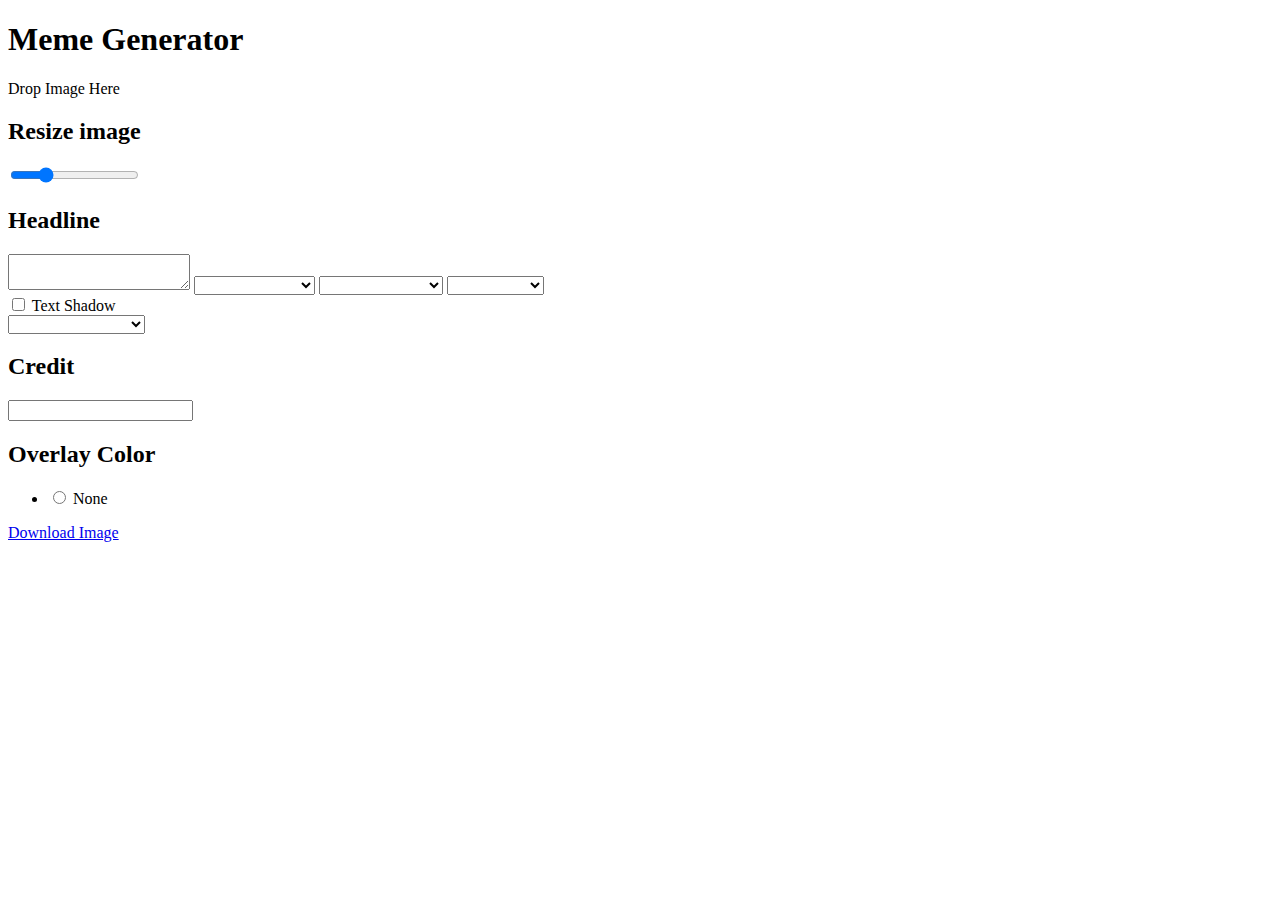
==== build-poynter/index.html @ 76e8a1e7 "created static build for hosting" ====
<!doctype html>
<html>
  <head>
    <meta charset="utf-8">
<meta name="viewport" content="initial-scale=1">
<!-- Always force latest IE rendering engine or request Chrome Frame -->
<meta content="IE=edge,chrome=1" http-equiv="X-UA-Compatible">
<title>Social sharing builder</title>
<link href="/stylesheets/main-29b39096.css" rel="stylesheet" type="text/css" />
<meta name="description" content="" />

  </head>
  <body class="index">
    <div class="m-meme">
      <h1>Meme Generator</h1>
      <form class="m-editor" id="meme-editor-view">
  <div class="dropzone" id="dropzone">Drop Image Here</div>
  
  <h2><label for="image-scale">Resize image</label></h2>
  <input id="image-scale" type="range" max="4" min=".01" step=".01" value="1">
  
  <h2><label for="headline">Headline</label></h2>
  <textarea id="headline" name="headline" type="text" value=""></textarea>
  
  <select class="text-align" id="text-align">
    <option value="" disabled>Select alignment</option>
  </select>

  <select class="font-size" id="font-size">
    <option value="" disabled>Select a font size</option>
  </select>

  <select class="font-family" id="font-family">
    <option value="" disabled>Select a font</option>
  </select>

  <div class="checkbox-group text-shadow">
    <input id="text-shadow" name="shadow" type="checkbox"> 
    <label for="text-shadow">Text Shadow</label>
  </div>

  <select class="watermark" id="watermark">
    <option value="" disabled>Select a watermark</option>
  </select>

  <h2><label for="credit">Credit</label></h2>
  <input id="credit" name="credit" type="text" value="">

  <div class="m-editor__overlay" id="overlay">
    <h2>Overlay Color</h2>
    <ul class="checkbox-group">
      <li><label><input type="radio" name="overlay" value=""> None</label></li>
    </ul>
  </div>
</form>

      <div class="m-canvas" id="meme-canvas-view">
  <div class="m-canvas__canvas" id="meme-canvas">
    <noscript>Sorry, this tool requires a canvas-enabled browser. Try Google Chrome.</noscript>
  </div>
  <p class="m-canvas__download">
    <a href="#" download="share.png" id="meme-download">Download Image</a>
  </p>
</div>

    </div>
    <script src="/javascripts/application-a21efdc8.js" type="text/javascript"></script>
    <script src="/javascripts/settings-070f5e9f.js" type="text/javascript"></script>
  </body>
</html>
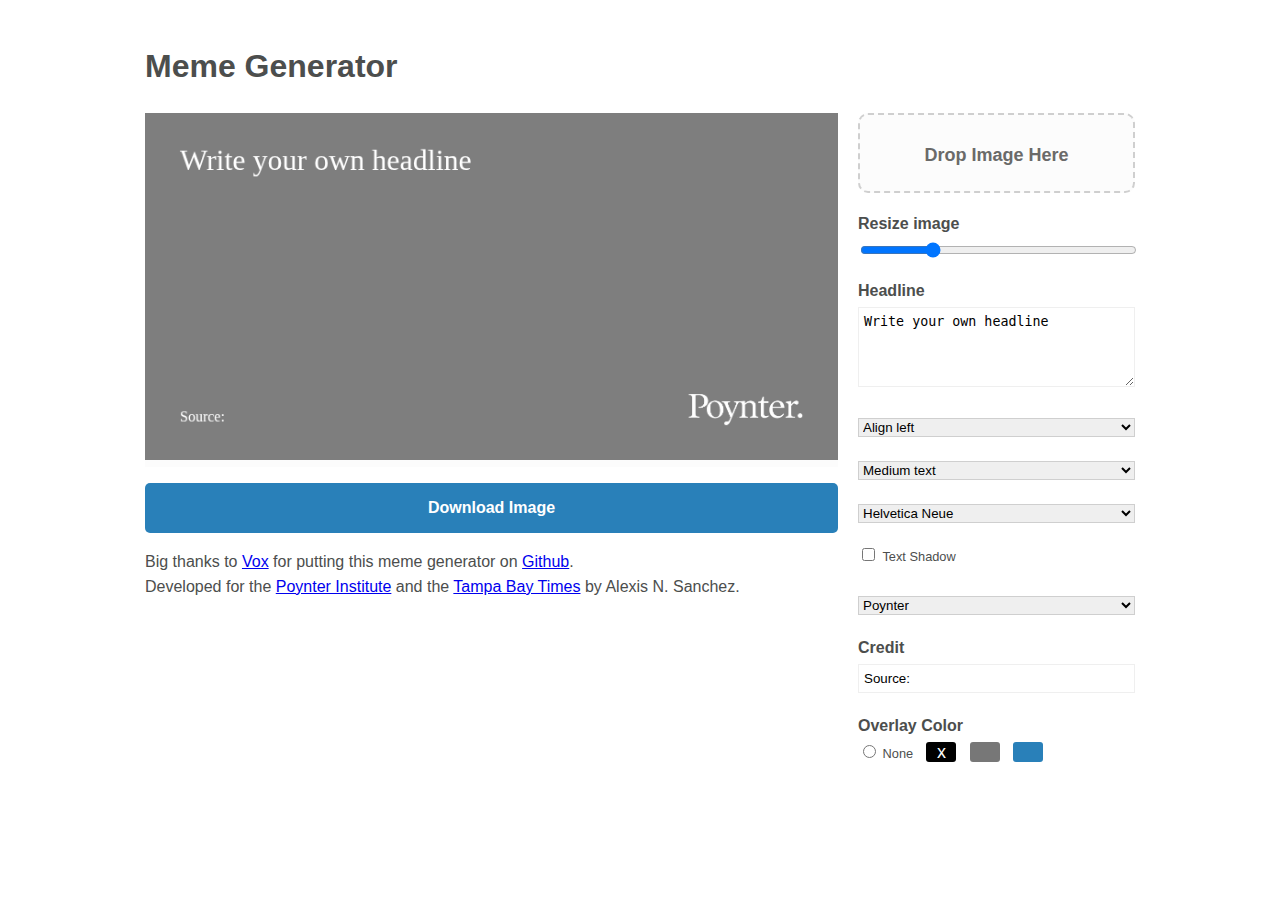
==== commit 033db4c7: "fixed URL links and added a credit line" ====
--- a/build-poynter/index.html
+++ b/build-poynter/index.html
@@ -5,8 +5,8 @@
 <meta name="viewport" content="initial-scale=1">
 <!-- Always force latest IE rendering engine or request Chrome Frame -->
 <meta content="IE=edge,chrome=1" http-equiv="X-UA-Compatible">
-<title>Social sharing builder</title>
-<link href="/stylesheets/main-29b39096.css" rel="stylesheet" type="text/css" />
+<title>Meme Generator | Poynter.</title>
+<link href="stylesheets/main-29b39096.css" rel="stylesheet" type="text/css" />
 <meta name="description" content="" />
 
   </head>
@@ -62,9 +62,10 @@
     <a href="#" download="share.png" id="meme-download">Download Image</a>
   </p>
 </div>
-
+    Big thanks to <a href="http://www.vox.com">Vox</a> for putting this meme generator on <a href="https://github.com/voxmedia/meme">Github</a>.<br/>
+    Developed for the <a href="http://www.poynter.org/">Poynter Institute</a> and the <a href="http://www.tampabay.com">Tampa Bay Times</a> by Alexis N. Sanchez.
     </div>
-    <script src="/javascripts/application-a21efdc8.js" type="text/javascript"></script>
-    <script src="/javascripts/settings-070f5e9f.js" type="text/javascript"></script>
+    <script src="javascripts/application-a21efdc8.js" type="text/javascript"></script>
+    <script src="javascripts/settings-070f5e9f.js" type="text/javascript"></script>
   </body>
 </html>
--- a/build-poynter/stylesheets/main-29b39096.css
+++ b/build-poynter/stylesheets/main-29b39096.css
@@ -0,0 +1 @@
+*{-moz-box-sizing:border-box;box-sizing:border-box}body{background-color:#fff;color:#4c4e4d;display:table;font-family:'Helvetica';font-size:100%;height:100%;line-height:1.5625;padding-bottom:4em;padding-top:4em;margin:0;width:100%}body.noselect{-webkit-user-select:none;-moz-user-select:none;user-select:none}.content{max-width:1100px;margin:0 auto}.left{float:left}.right{float:right}.cf:before,.cf:after{content:" ";display:table}.cf:after{clear:both}.cf{*zoom:1}body{margin:0;padding:0 20px}.m-meme{margin:20px auto 50px;max-width:990px}.m-meme:before,.m-meme:after{content:" ";display:table}.m-meme:after{clear:both}@media screen and (min-width: 700px){.m-canvas{width:70%}}.m-canvas .m-canvas__canvas{background:#fcfcfc}.m-canvas .m-canvas__canvas canvas{max-width:100% !important}.m-canvas .m-canvas__download a{background:#2980b9;border:none;border-radius:5px;color:#fff;display:block;font-weight:700;line-height:50px;text-align:center;text-decoration:none;-webkit-transition:background-color ease-in-out;-webkit-transition-delay:0.3s;-moz-transition:background-color ease-in-out 0.3s;-o-transition:background-color ease-in-out 0.3s;transition:background-color ease-in-out 0.3s}.m-canvas .m-canvas__download a:hover{background:#7fbbe3}.m-canvas .m-canvas__download-note{color:#777;font-size:12px;font-style:italic}.m-editor{margin-bottom:30px}@media screen and (min-width: 700px){.m-editor{-webkit-box-sizing:border-box;-moz-box-sizing:border-box;box-sizing:border-box;float:right;padding-left:20px;width:30%}}.m-editor .dropzone{background-color:#fcfcfc;border:2px dashed #cfcfcf;border-radius:10px;color:#6a6a69;display:block;font-size:18px;font-weight:700;height:80px;line-height:80px;margin-bottom:1em;text-align:center;vertical-align:middle}.m-editor .dropzone.pulse{-webkit-animation:pulsate 0.3s infinite;-webkit-animation-direction:alternate;-webkit-animation-timing-function:ease-in-out;-moz-animation:pulsate 0.3s infinite;-moz-animation-direction:alternate;-moz-animation-timing-function:ease-in-out;-o-animation:pulsate 0.3s infinite;-o-animation-direction:alternate;-o-animation-timing-function:ease-in-out;animation:pulsate 0.3s infinite;animation-direction:alternate;animation-timing-function:ease-in-out}.m-editor .text-align,.m-editor .font-size,.m-editor .font-family,.m-editor .text-shadow,.m-editor .watermark{display:none}.m-editor .m-editor__overlay{display:none}.m-editor .m-editor__overlay:before,.m-editor .m-editor__overlay:after{content:" ";display:table}.m-editor .m-editor__overlay:after{clear:both}.m-editor .m-editor__overlay ul{list-style:none;margin:0;padding:0}.m-editor .m-editor__overlay ul label{display:block;float:left;height:20px;line-height:20px}.m-editor .m-editor__swatch{-webkit-appearance:none;-moz-appearance:none;appearance:none;background-color:#000;border-radius:3px;cursor:pointer;display:block;height:100%;margin:0;margin-left:1em;outline:none;text-align:center;width:30px}.m-editor .m-editor__swatch:checked:before{content:'x';color:white;font-size:18px;vertical-align:center}@-webkit-keyframes pulsate{0%{background-color:#fcfcfc;border-color:#cfcfcf}100%{background-color:#bedcf0;border-color:#2980b9}}@-moz-keyframes pulsate{0%{background-color:#fcfcfc;border-color:#cfcfcf}100%{background-color:#bedcf0;border-color:#2980b9}}@-o-keyframes pulsate{0%{background-color:#fcfcfc;border-color:#cfcfcf}100%{background-color:#bedcf0;border-color:#2980b9}}@keyframes pulsate{0%{background-color:#fcfcfc;border-color:#cfcfcf}100%{background-color:#bedcf0;border-color:#2980b9}}form h2{font-size:16px;font-weight:700;margin:0 0 0.25em}form select,form textarea,form input[type="text"],form input[type="range"],form .checkbox-group{margin-bottom:1.5em;width:100%}form .checkbox-group label{font-size:0.8em;font-weight:normal;margin-bottom:0}form textarea,form input[type="text"]{border:1px solid #efefef;outline:0;padding:6px 5px}form textarea:focus,form input[type="text"]:focus{border:1px solid #bedcf0}form textarea{height:6em}form select,form option{border:1px solid #cfcfcf;border-radius:0}form fieldset{border:none;margin:0 auto;padding:0}